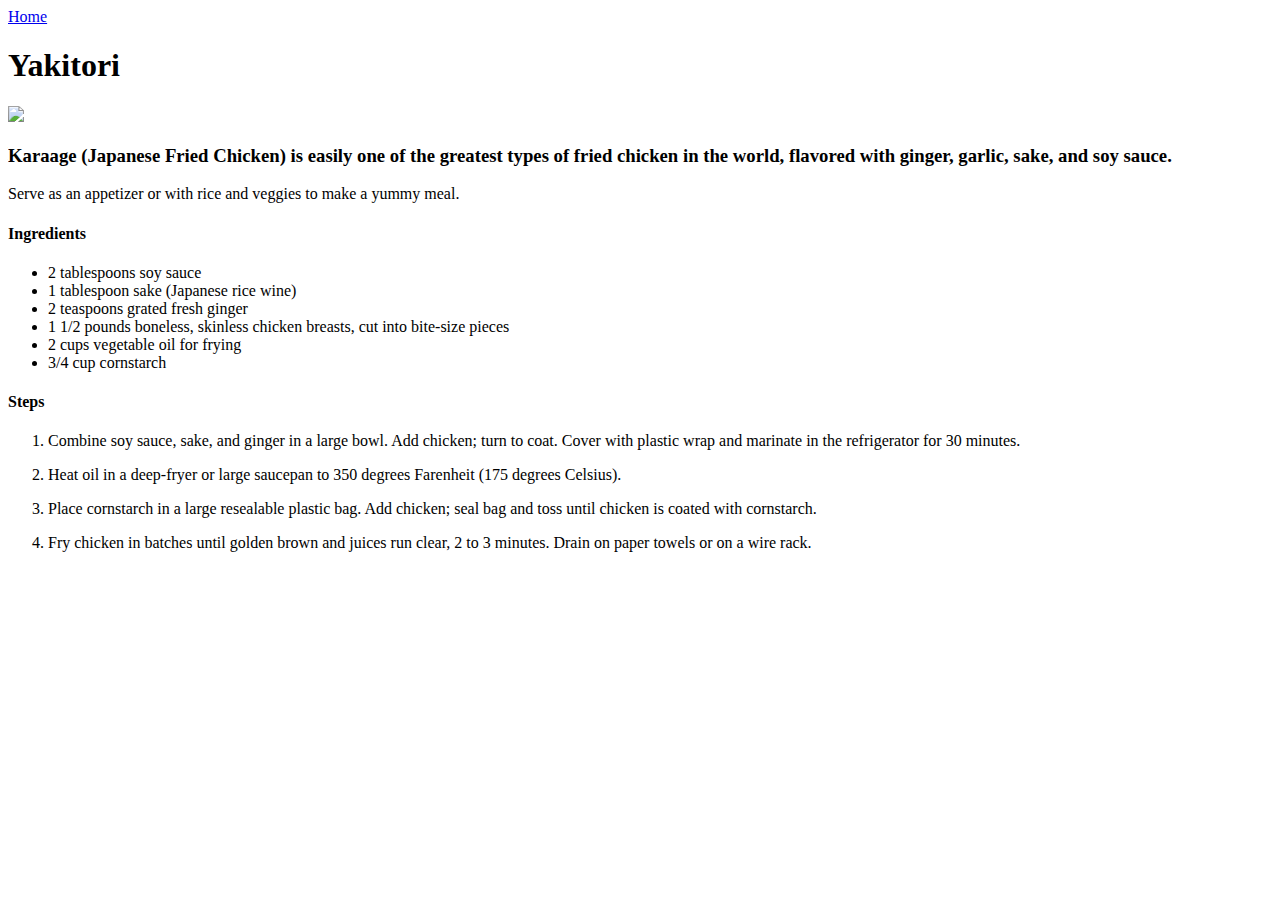
==== recipes/karaage.html @ 4348f273 "New recipe additions and a few changes" ====
<!DOCTYPE html>
<html lang="en">
<head>
    <meta charset="UTF-8">
    <title>Document</title>
</head>
<body>
    <nav><a href="../index.html">Home</a></nav>
    
    <h1>Yakitori</h1>
    <image src="https://www.allrecipes.com/thmb/gcwo6yo6D-Fbyk6hz23eTFw2EYc=/750x0/filters:no_upscale():max_bytes(150000):strip_icc():format(webp)/5290537-4fed39fa6c774f33aa77b5c23aff196e.jpg">
    <h3>Karaage (Japanese Fried Chicken) is easily one of the greatest types of fried chicken in the world, flavored with ginger, garlic, sake, and soy sauce.</h3>
    <p>Serve as an appetizer or with rice and veggies to make a yummy meal.</p>

    <h4>Ingredients</h4>
    <ul>
        <li>2 tablespoons soy sauce</li>
        <li>1 tablespoon sake (Japanese rice wine)</li>
        <li>2 teaspoons grated fresh ginger</li>
        <li>1 1/2 pounds boneless, skinless chicken breasts, cut into bite-size pieces</li>
        <li>2 cups vegetable oil for frying</li>
        <li>3/4 cup cornstarch</li>
    </ul>
    
    <h4>Steps</h4>
    <ol>
        <li>
            <p>Combine soy sauce, sake, and ginger in a large bowl. Add chicken; turn to coat. Cover with plastic wrap and marinate in the refrigerator for 30 minutes.</p>
        </li>
        <li>
            <p>Heat oil in a deep-fryer or large saucepan to 350 degrees Farenheit (175 degrees Celsius).</p>
        </li>
        <li>
            <p>Place cornstarch in a large resealable plastic bag. Add chicken; seal bag and toss until chicken is coated with cornstarch.</p>
        </li>
        <li>
            <p>Fry chicken in batches until golden brown and juices run clear, 2 to 3 minutes. Drain on paper towels or on a wire rack.</p>
        </li>
    </ol>
</body>
</html>
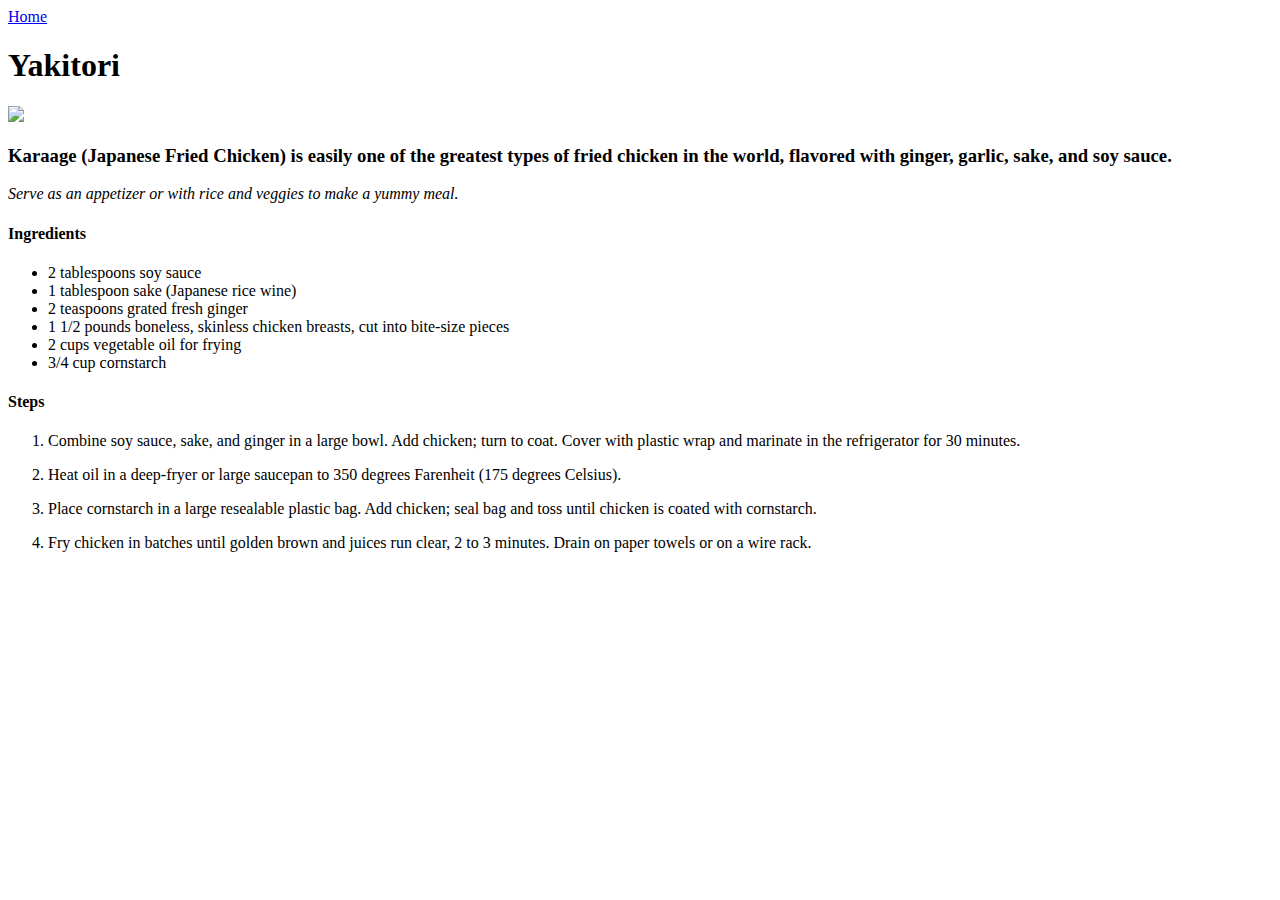
==== commit cd1f7014: "minor fixes" ====
--- a/recipes/karaage.html
+++ b/recipes/karaage.html
@@ -10,7 +10,7 @@
     <h1>Yakitori</h1>
     <image src="https://www.allrecipes.com/thmb/gcwo6yo6D-Fbyk6hz23eTFw2EYc=/750x0/filters:no_upscale():max_bytes(150000):strip_icc():format(webp)/5290537-4fed39fa6c774f33aa77b5c23aff196e.jpg">
     <h3>Karaage (Japanese Fried Chicken) is easily one of the greatest types of fried chicken in the world, flavored with ginger, garlic, sake, and soy sauce.</h3>
-    <p>Serve as an appetizer or with rice and veggies to make a yummy meal.</p>
+    <p><em>Serve as an appetizer or with rice and veggies to make a yummy meal.</em></p>
 
     <h4>Ingredients</h4>
     <ul>
@@ -38,4 +38,4 @@
         </li>
     </ol>
 </body>
-</html>+</html>
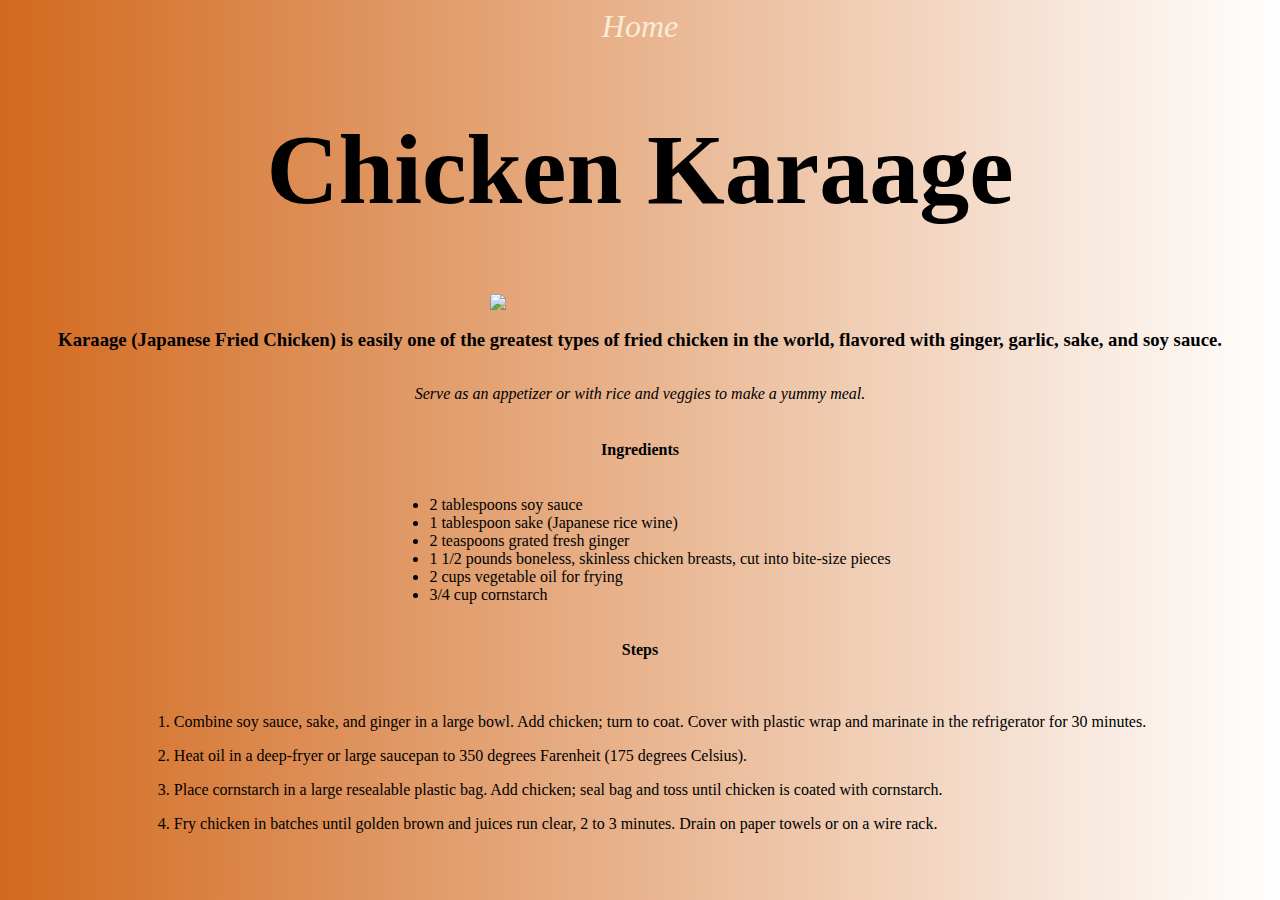
==== commit b248179c: "added style to all html files" ====
--- a/recipes/karaage.html
+++ b/recipes/karaage.html
@@ -3,12 +3,13 @@
 <head>
     <meta charset="UTF-8">
     <title>Document</title>
+    <link rel="stylesheet" href="../styles.css">
 </head>
-<body>
+<body class="container">
     <nav><a href="../index.html">Home</a></nav>
     
-    <h1>Yakitori</h1>
-    <image src="https://www.allrecipes.com/thmb/gcwo6yo6D-Fbyk6hz23eTFw2EYc=/750x0/filters:no_upscale():max_bytes(150000):strip_icc():format(webp)/5290537-4fed39fa6c774f33aa77b5c23aff196e.jpg">
+    <h1>Chicken Karaage</h1>
+    <image src="https://imagesvc.meredithcorp.io/v3/mm/image?url=https%3A%2F%2Fstatic.onecms.io%2Fwp-content%2Fuploads%2Fsites%2F43%2F2022%2F01%2F05%2FKaraage-Japanese-Fried-Chicken-2000.jpg&q=60&c=sc&poi=auto&orient=true&h=512">
     <h3>Karaage (Japanese Fried Chicken) is easily one of the greatest types of fried chicken in the world, flavored with ginger, garlic, sake, and soy sauce.</h3>
     <p><em>Serve as an appetizer or with rice and veggies to make a yummy meal.</em></p>
 
--- a/styles.css
+++ b/styles.css
@@ -0,0 +1,31 @@
+body {
+    /* background-color: rgba(210, 105, 30); */
+    background: linear-gradient(0.25turn, rgba(210, 105, 30), #fff), no-repeat;
+}
+
+.container {
+    display: flex;
+    flex-direction: column;
+    align-items: center;
+}
+
+.container h1 {
+    font-size: 100px;
+}
+
+.container a {
+    color:antiquewhite;
+    text-decoration: none;
+    font-family: "Lato";
+    font-size: xx-large;
+    font-style: italic;
+}
+
+img {
+    height: auto;
+    width: 300px;
+}
+
+.container a:hover {
+    text-decoration: underline;
+}